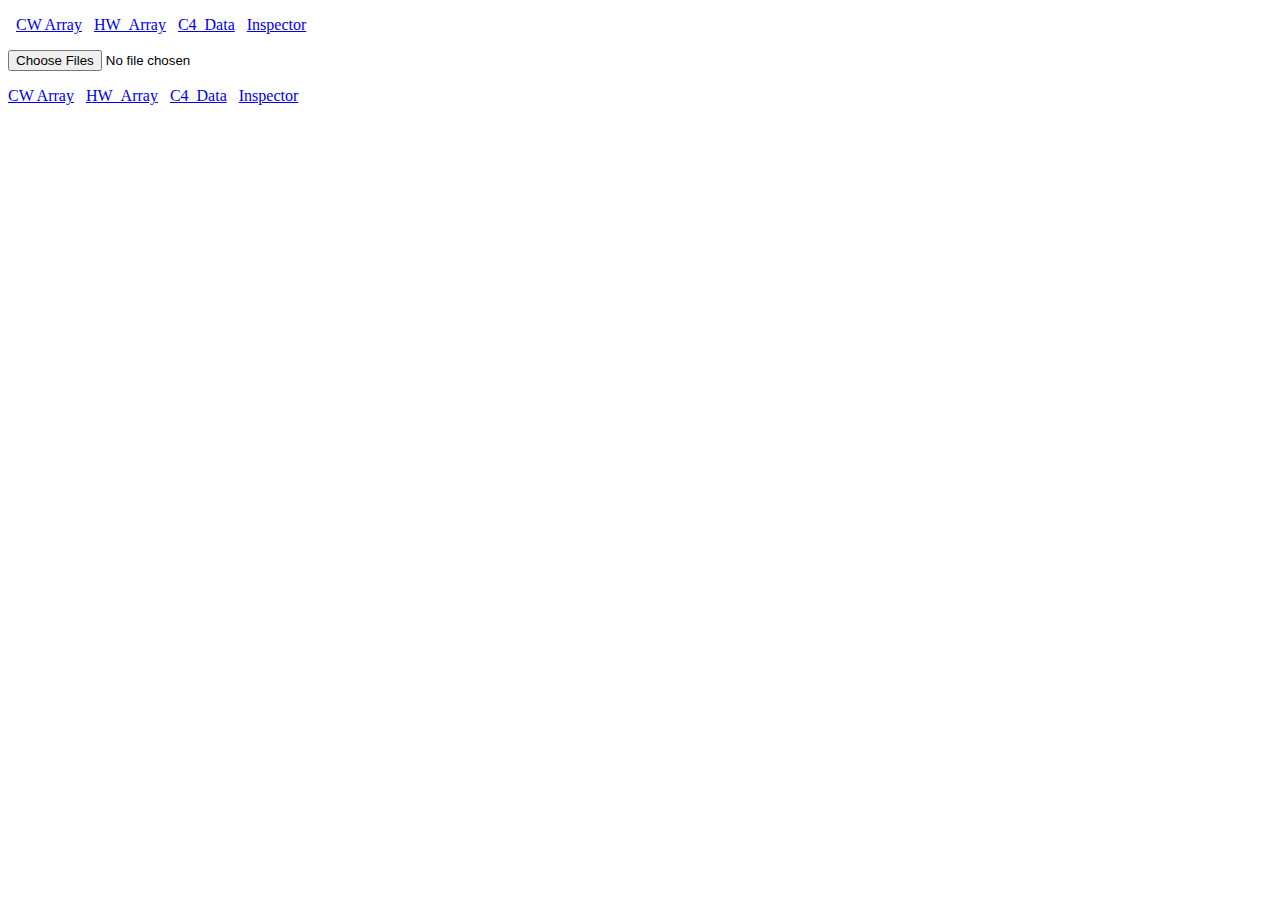
==== CW4/index.html @ 66672ffd "Update" ====
<!DOCTYPE html>
<html lang="en-US">
<head>
    <meta charset="UTF-8">
    <meta name="viewport" content="width=device-width">
    <link href="https://maeyler.github.io/JS/sss/inspector.css" 
          rel="stylesheet" media="all">
    <script src="https://maeyler.github.io/JS/sss/inspector.js"></script>
    <script src="Database.js"></script>
    <title>Eloquent JavaScript </title>
</head>

<body>
<p><b id=docName></b> &nbsp;
<a href="https://celilreha.github.io/AdvancedProg/CW_Array.html">CW Array</a> &nbsp;
<a href="https://celilreha.github.io/AdvancedProg/HW_Array.html">HW_Array</a> &nbsp;
<a href="https://celilreha.github.io/AdvancedProg/c4_data.html">C4_Data</a> &nbsp;
<a href="https://celilreha.github.io/AdvancedProg/inspector.html">Inspector</a>
</p>

<script>
function init() {
    	
    	
    	display(MENU); 
    	display(new CW4());
    	display(MENU);
}
    	docName.innerText = "Inspector "+VERSION;
    	try {
        	inspect(document.body, init); //makes the table
        	//inp.value = "new Number(c.pi)";
    	} catch(e) {
        	reportError(e);
    	}

</script>

<p><input type=file multiple onChange='fileSelect(this)' />
</p><p>
<a href="https://celilreha.github.io/AdvancedProg/CW_Array.html">CW Array</a> &nbsp;
<a href="https://celilreha.github.io/AdvancedProg/HW_Array.html">HW_Array</a> &nbsp;
<a href="https://celilreha.github.io/AdvancedProg/c4_data.html">C4_Data</a> &nbsp;
<a href="https://celilreha.github.io/AdvancedProg/inspector.html">Inspector</a>
</p>
<pre id=disp1></pre>
<img id=disp2 />

</body>
</html>
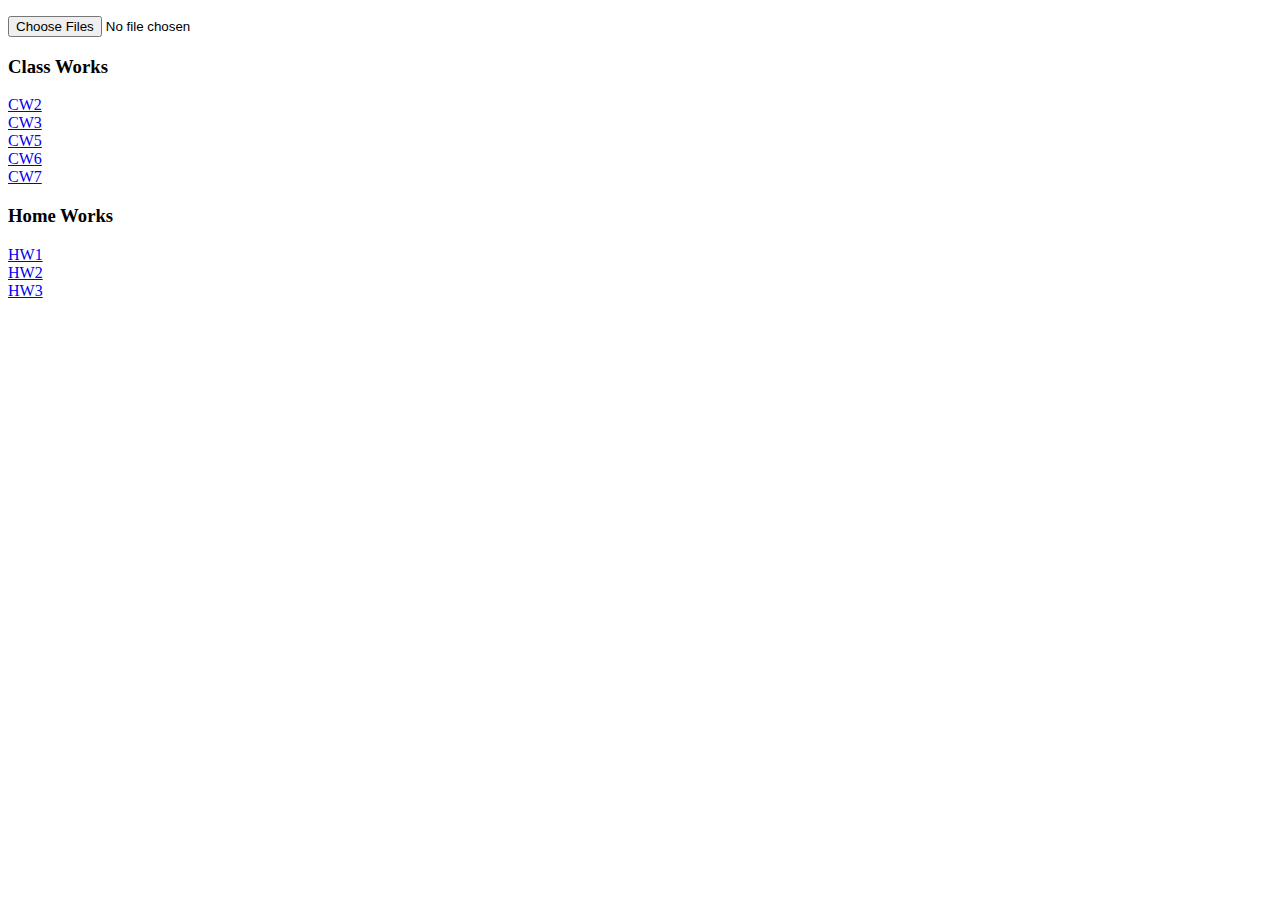
==== commit 933fd2dd: "Update" ====
--- a/CW4/index.html
+++ b/CW4/index.html
@@ -7,17 +7,18 @@
           rel="stylesheet" media="all">
     <script src="https://maeyler.github.io/JS/sss/inspector.js"></script>
     <script src="Database.js"></script>
-    <title>Eloquent JavaScript </title>
+    <title>Celil Reha Esgice </title>
 </head>
 
 <body>
-<p><b id=docName></b> &nbsp;
-<a href="https://celilreha.github.io/AdvancedProg/CW_Array.html">CW Array</a> &nbsp;
-<a href="https://celilreha.github.io/AdvancedProg/HW_Array.html">HW_Array</a> &nbsp;
-<a href="https://celilreha.github.io/AdvancedProg/c4_data.html">C4_Data</a> &nbsp;
-<a href="https://celilreha.github.io/AdvancedProg/inspector.html">Inspector</a>
-</p>
-
+<script>
+    if ('serviceWorker' in navigator) {
+          navigator.serviceWorker
+            .register('sw.js')
+            .then((reg) => { console.log('SW Registered', reg) })
+            .catch(console.log)
+        }
+  </script>
 <script>
 function init() {
     	
@@ -26,7 +27,7 @@
     	display(new CW4());
     	display(MENU);
 }
-    	docName.innerText = "Inspector "+VERSION;
+    	//docName.innerText = "Inspector "+VERSION;
     	try {
         	inspect(document.body, init); //makes the table
         	//inp.value = "new Number(c.pi)";
@@ -38,10 +39,16 @@
 
 <p><input type=file multiple onChange='fileSelect(this)' />
 </p><p>
-<a href="https://celilreha.github.io/AdvancedProg/CW_Array.html">CW Array</a> &nbsp;
-<a href="https://celilreha.github.io/AdvancedProg/HW_Array.html">HW_Array</a> &nbsp;
-<a href="https://celilreha.github.io/AdvancedProg/c4_data.html">C4_Data</a> &nbsp;
-<a href="https://celilreha.github.io/AdvancedProg/inspector.html">Inspector</a>
+<h3>Class Works</h3>
+<li><a href="https://celilreha.github.io/AdvancedProg/CW2/CW_Array.html">CW2</a> </li>
+<li><a href="https://celilreha.github.io/AdvancedProg/CW3/inspector.html">CW3</a> </li>
+<li><a href="https://celilreha.github.io/AdvancedProg/CW5">CW5</a> </li>
+<li><a href="https://celilreha.github.io/AdvancedProg/CW6">CW6</a> </li>
+<li><a href="https://celilreha.github.io/AdvancedProg/CW7">CW7</a> </li>
+<h3>Home Works</h3>
+<li><a href="https://celilreha.github.io/AdvancedProg/HW1/HW_Array.html">HW1</a> </li>
+<li><a href="https://celilreha.github.io/AdvancedProg/HW2/Database.html">HW2</a> </li>
+<li><a href="https://celilreha.github.io/AdvancedProg/HW3/">HW3</a> </li>
 </p>
 <pre id=disp1></pre>
 <img id=disp2 />
